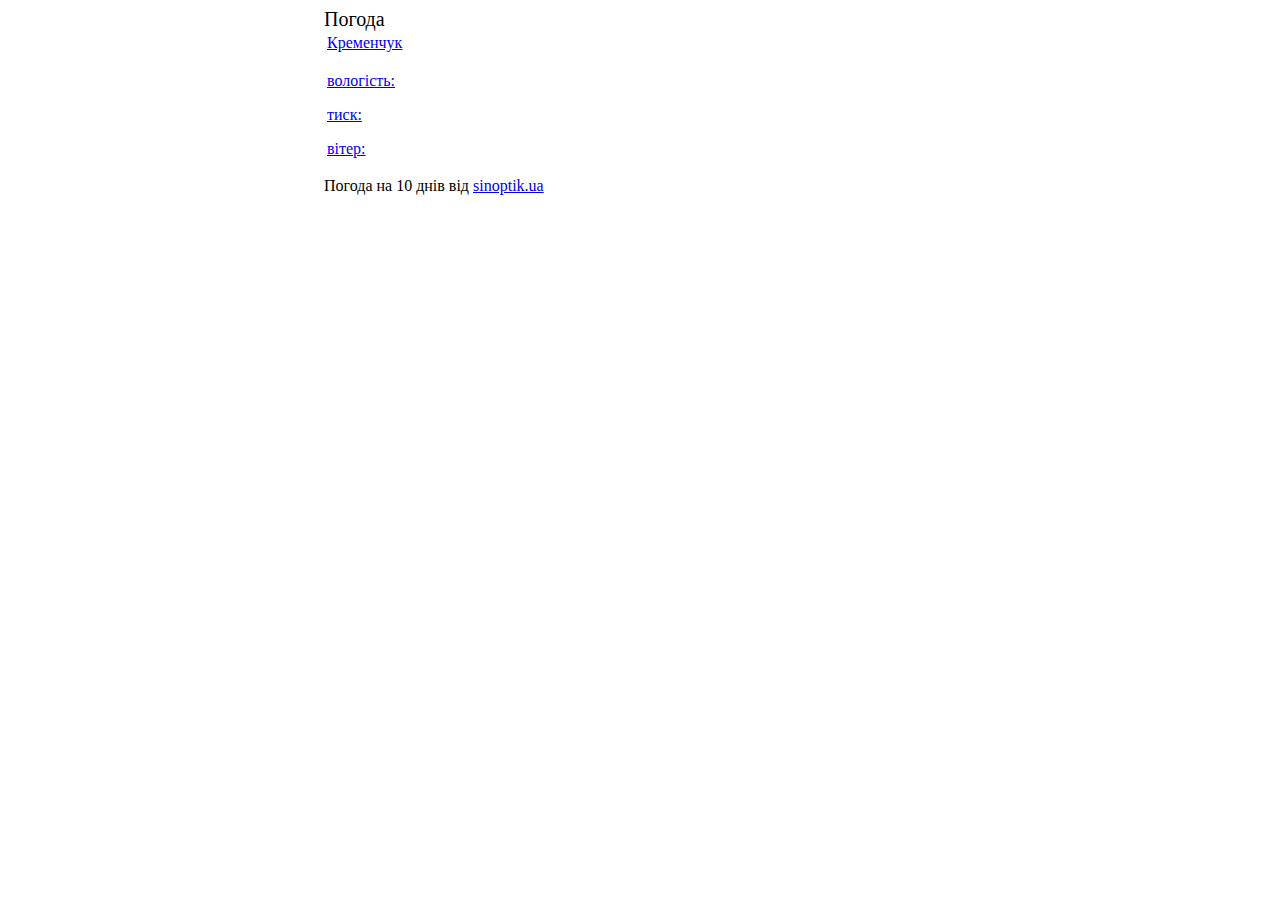
==== lb/index.html @ 2ee164f0 "Update index.html" ====
<!DOCTYPE html>
<html lang="ru">

<head>
	<meta http-equiv="content-type" content="text/html; charset=utf-8" />
    <title>xml parser</title>
    <meta http-equiv="X-UA-Compatible" content="IE=edge">
	<style>
#SinoptikInformer{
    display: block;
    margin: 0 auto;
    width: 50%;
    /* height: 257px; */
    font-size: 16px !important;
		}
		
#SinoptikInformer .siMh{
	font-size: 20px !important;
	}
		
#SinoptikInformer #siHeader{
    font-size: 15px !important;	
	}
	</style>
</head>

<body style="font-family: 'Source Sans Pro'; 
	     font-style: normal; 
	     font-weight: 300.400; 
	     background: url(bg.jpg) no-repeat center fixed; 
	     background-size: 100%;">
<div id="SinoptikInformer" class="SinoptikInformer type1"><div class="siHeader"><div class="siLh"><div class="siMh"><a onmousedown="siClickCount();" class="siLogo" href="https://ua.sinoptik.ua/" target="_blank" rel="nofollow" title="Погода"> </a>Погода <span id="siHeader"></span></div></div></div><div class="siBody"><table><tbody><tr><td class="siCityV" style="width:100%;"><a onmousedown="siClickCount();" href="https://ua.sinoptik.ua/погода-кременчук" title="Погода у Кременчуці" target="_blank"><div class="siCityName"><span>Кременчук</span></a></div></tr><tr><td style="width:100%;"><div class="siCityV2"><a onmousedown="siClickCount();" href="https://ua.sinoptik.ua/погода-кременчук" title="Погода у Кременчуці" target="_blank"><div id="siCont0" class="siBodyContent"><div class="siLeft"><div class="siTerm"></div><div class="siT" id="siT0"></div><div id="weatherIco0"></div></div><div class="siInf"><p>вологість: <span id="vl0"></span></p><p>тиск: <span id="dav0"></span></p><p>вітер: <span id="wind0"></span></p></div></div></a></div></td></tr></tbody></table><div class="siLinks">Погода на 10 днів від <a href="https://ua.sinoptik.ua/погода-кременчук/10-днів" title="Погода на 10 днів" target="_blank" onmousedown="siClickCount();">sinoptik.ua</a></div></div><div class="siFooter"><div class="siLf"><div class="siMf"></div></div></div></div><script type="text/javascript" charset="UTF-8" src="//sinoptik.ua/informers_js.php?title=4&amp;wind=3&amp;cities=303012571&amp;lang=ua"></script>
    
</body>
</html>
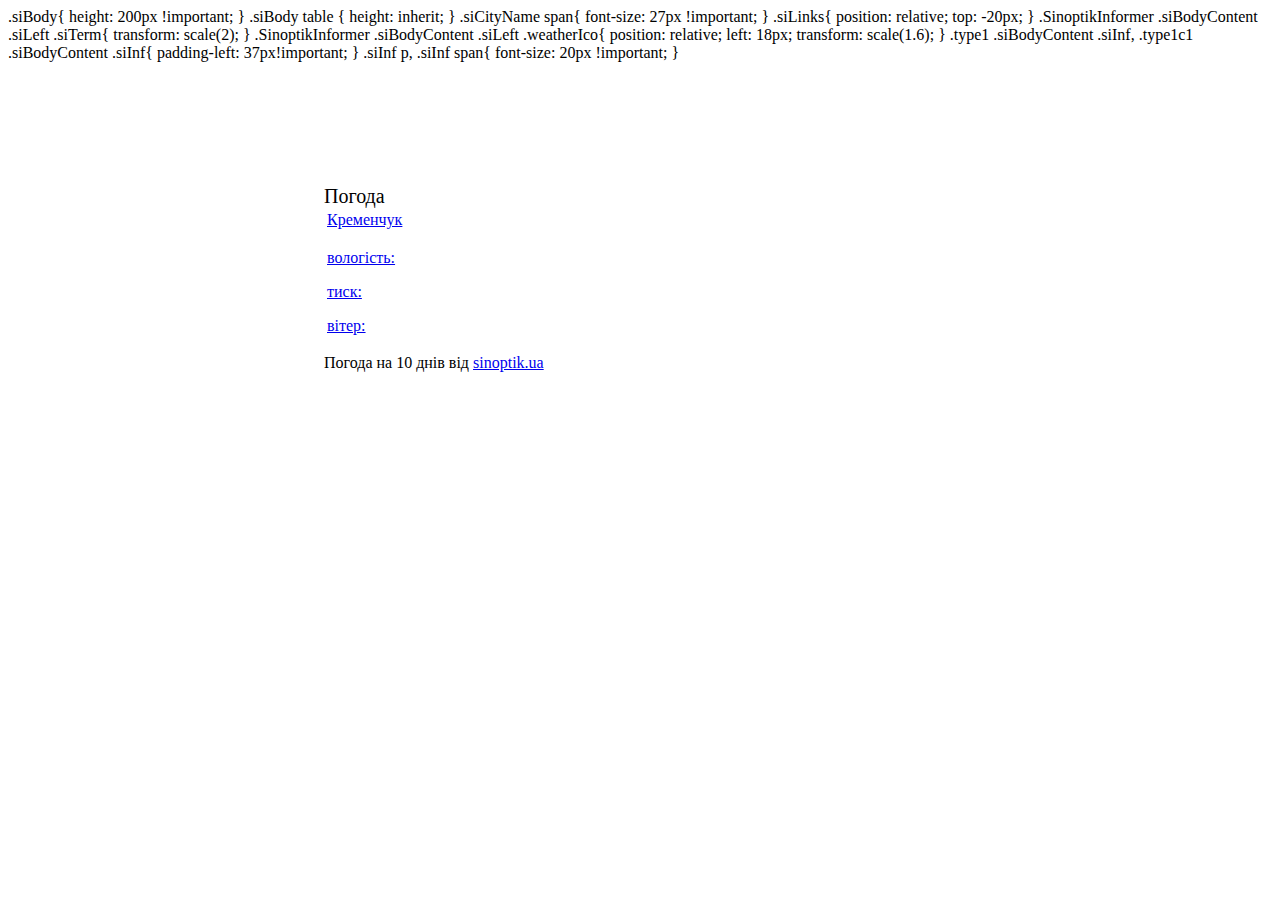
==== commit 5783c1bd: "Update index.html" ====
--- a/lb/index.html
+++ b/lb/index.html
@@ -8,9 +8,8 @@
 	<style>
 #SinoptikInformer{
     display: block;
-    margin: 0 auto;
     width: 50%;
-    /* height: 257px; */
+    margin: calc(20% - 130px) auto;
     font-size: 16px !important;
 		}
 		
@@ -22,6 +21,43 @@
     font-size: 15px !important;	
 	}
 	</style>
+	
+.siBody{
+	height: 200px !important;
+	
+	}
+	
+.siBody table {
+	height: inherit;
+	}
+	
+.siCityName span{
+	font-size: 27px !important;
+	}
+	
+.siLinks{
+    position: relative;
+    top: -20px;	
+	}
+	
+.SinoptikInformer .siBodyContent .siLeft .siTerm{
+transform: scale(2);
+	}
+	
+.SinoptikInformer .siBodyContent .siLeft .weatherIco{
+    position: relative;
+    left: 18px;
+    transform: scale(1.6);	
+	}
+	
+.type1 .siBodyContent .siInf, .type1c1 .siBodyContent .siInf{
+	padding-left: 37px!important;
+	}
+	
+.siInf p,
+.siInf span{
+	font-size: 20px !important;
+	}
 </head>
 
 <body style="font-family: 'Source Sans Pro'; 
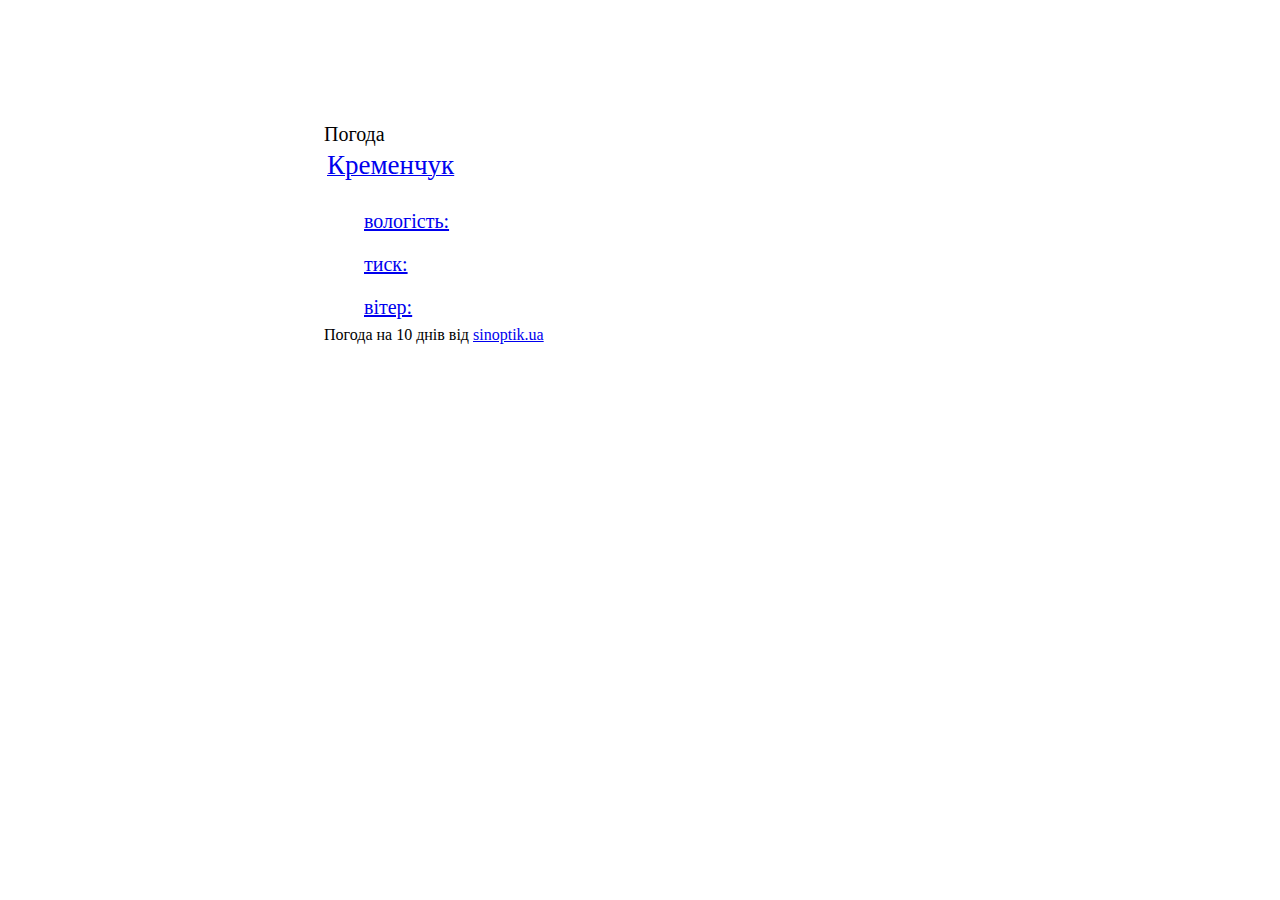
==== commit 6c1e25be: "Update index.html" ====
--- a/lb/index.html
+++ b/lb/index.html
@@ -20,7 +20,7 @@
 #SinoptikInformer #siHeader{
     font-size: 15px !important;	
 	}
-	</style>
+	
 	
 .siBody{
 	height: 200px !important;
@@ -58,6 +58,7 @@
 .siInf span{
 	font-size: 20px !important;
 	}
+	</style>
 </head>
 
 <body style="font-family: 'Source Sans Pro'; 
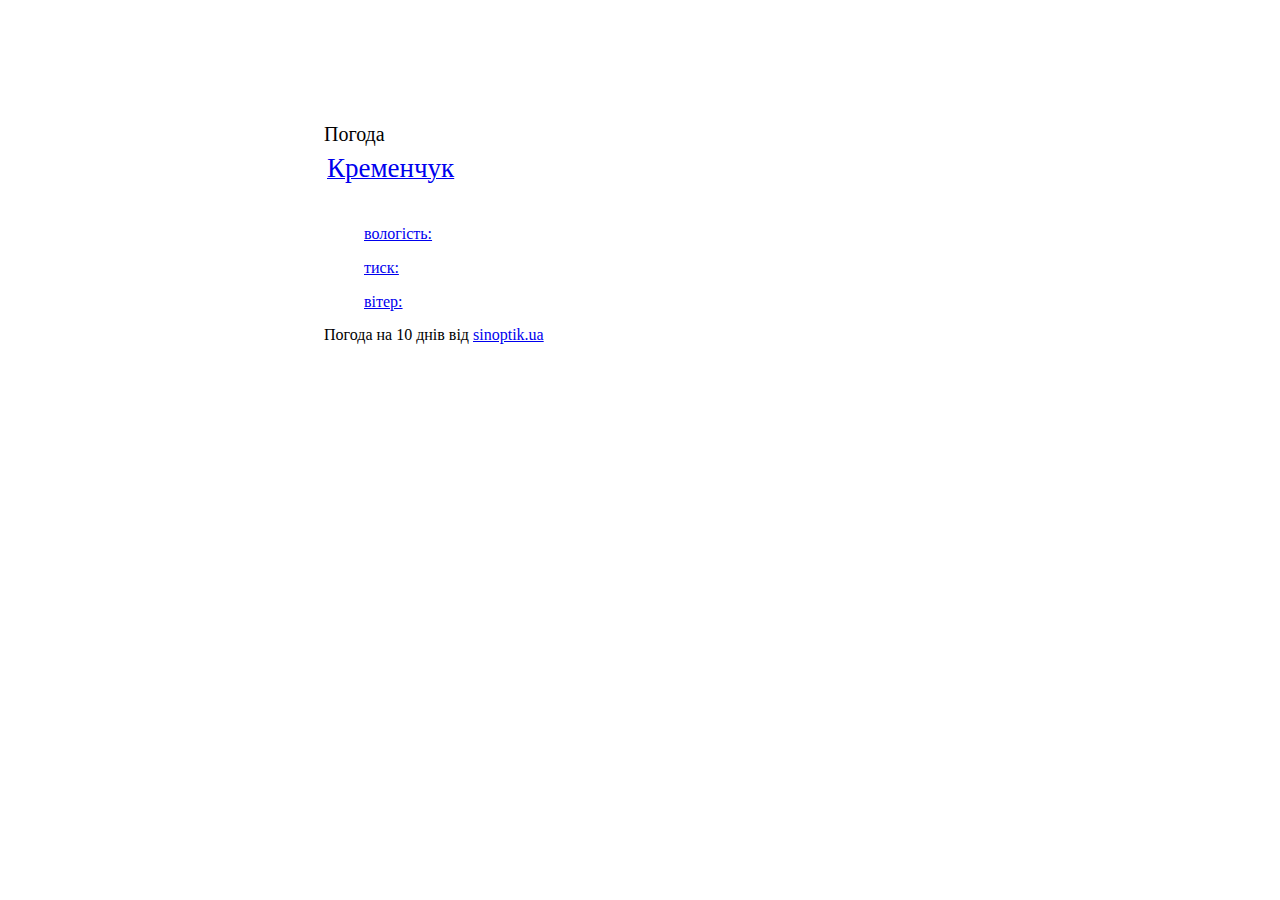
==== commit c5d9eb31: "Update index.html" ====
--- a/lb/index.html
+++ b/lb/index.html
@@ -20,7 +20,9 @@
 #SinoptikInformer #siHeader{
     font-size: 15px !important;	
 	}
-	
+table td{
+	vertical-align: middle !important;	
+		}
 	
 .siBody{
 	height: 200px !important;
@@ -31,7 +33,7 @@
 	height: inherit;
 	}
 	
-.siCityName span{
+.SinoptikInformer .siCityName a span{
 	font-size: 27px !important;
 	}
 	
@@ -54,9 +56,13 @@
 	padding-left: 37px!important;
 	}
 	
+.siInf{
+    padding-left: 35px !important;
+	}
+		
 .siInf p,
 .siInf span{
-	font-size: 20px !important;
+	/*font-size: 20px !important;*/
 	}
 	</style>
 </head>
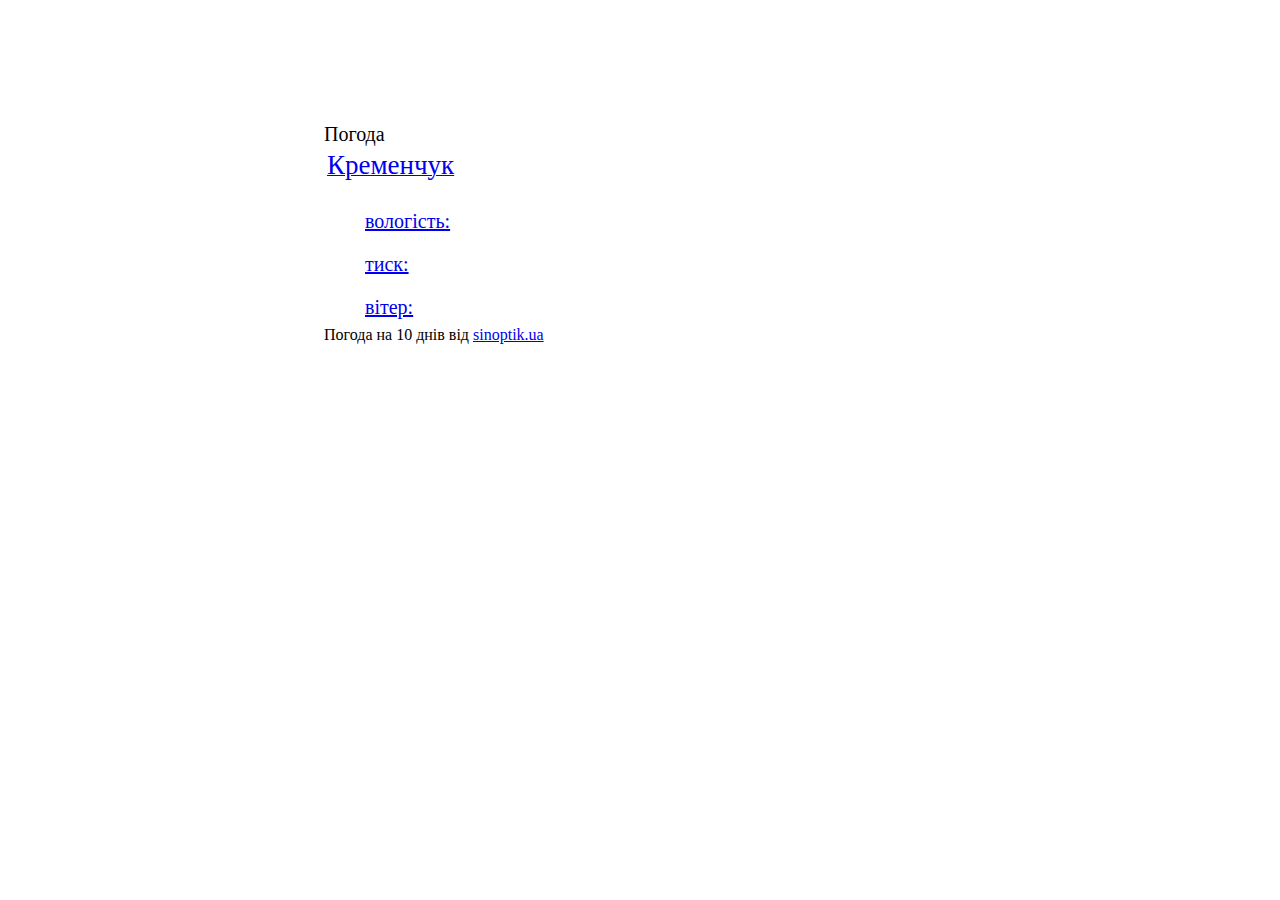
==== commit 7d55ec7a: "Update index.html" ====
--- a/lb/index.html
+++ b/lb/index.html
@@ -62,7 +62,7 @@
 		
 .siInf p,
 .siInf span{
-	/*font-size: 20px !important;*/
+	font-size: 20px !important;
 	}
 	</style>
 </head>
@@ -72,7 +72,7 @@
 	     font-weight: 300.400; 
 	     background: url(bg.jpg) no-repeat center fixed; 
 	     background-size: 100%;">
-<div id="SinoptikInformer" class="SinoptikInformer type1"><div class="siHeader"><div class="siLh"><div class="siMh"><a onmousedown="siClickCount();" class="siLogo" href="https://ua.sinoptik.ua/" target="_blank" rel="nofollow" title="Погода"> </a>Погода <span id="siHeader"></span></div></div></div><div class="siBody"><table><tbody><tr><td class="siCityV" style="width:100%;"><a onmousedown="siClickCount();" href="https://ua.sinoptik.ua/погода-кременчук" title="Погода у Кременчуці" target="_blank"><div class="siCityName"><span>Кременчук</span></a></div></tr><tr><td style="width:100%;"><div class="siCityV2"><a onmousedown="siClickCount();" href="https://ua.sinoptik.ua/погода-кременчук" title="Погода у Кременчуці" target="_blank"><div id="siCont0" class="siBodyContent"><div class="siLeft"><div class="siTerm"></div><div class="siT" id="siT0"></div><div id="weatherIco0"></div></div><div class="siInf"><p>вологість: <span id="vl0"></span></p><p>тиск: <span id="dav0"></span></p><p>вітер: <span id="wind0"></span></p></div></div></a></div></td></tr></tbody></table><div class="siLinks">Погода на 10 днів від <a href="https://ua.sinoptik.ua/погода-кременчук/10-днів" title="Погода на 10 днів" target="_blank" onmousedown="siClickCount();">sinoptik.ua</a></div></div><div class="siFooter"><div class="siLf"><div class="siMf"></div></div></div></div><script type="text/javascript" charset="UTF-8" src="//sinoptik.ua/informers_js.php?title=4&amp;wind=3&amp;cities=303012571&amp;lang=ua"></script>
+<div id="SinoptikInformer" class="SinoptikInformer type1"><div class="siHeader"><div class="siLh"><div class="siMh"><a onmousedown="siClickCount();" class="siLogo" href="https://ua.sinoptik.ua/" target="_blank" rel="nofollow" title="Погода"> </a>Погода <span id="siHeader"></span></div></div></div><div class="siBody"><table><tbody><tr><td class="siCityV" style="width:100%;vertical-align: middle!important;"><a onmousedown="siClickCount();" href="https://ua.sinoptik.ua/погода-кременчук" title="Погода у Кременчуці" target="_blank"><div class="siCityName"><span>Кременчук</span></a></div></tr><tr><td style="width:100%;vertical-align: middle!important;"><div class="siCityV2"><a onmousedown="siClickCount();" href="https://ua.sinoptik.ua/погода-кременчук" title="Погода у Кременчуці" target="_blank"><div id="siCont0" class="siBodyContent"><div class="siLeft"><div class="siTerm"></div><div class="siT" id="siT0"></div><div id="weatherIco0"></div></div><div class="siInf" style="padding-left:38px !important"><p>вологість: <span id="vl0"></span></p><p>тиск: <span id="dav0"></span></p><p>вітер: <span id="wind0"></span></p></div></div></a></div></td></tr></tbody></table><div class="siLinks">Погода на 10 днів від <a href="https://ua.sinoptik.ua/погода-кременчук/10-днів" title="Погода на 10 днів" target="_blank" onmousedown="siClickCount();">sinoptik.ua</a></div></div><div class="siFooter"><div class="siLf"><div class="siMf"></div></div></div></div><script type="text/javascript" charset="UTF-8" src="//sinoptik.ua/informers_js.php?title=4&amp;wind=3&amp;cities=303012571&amp;lang=ua"></script>
     
 </body>
 </html>
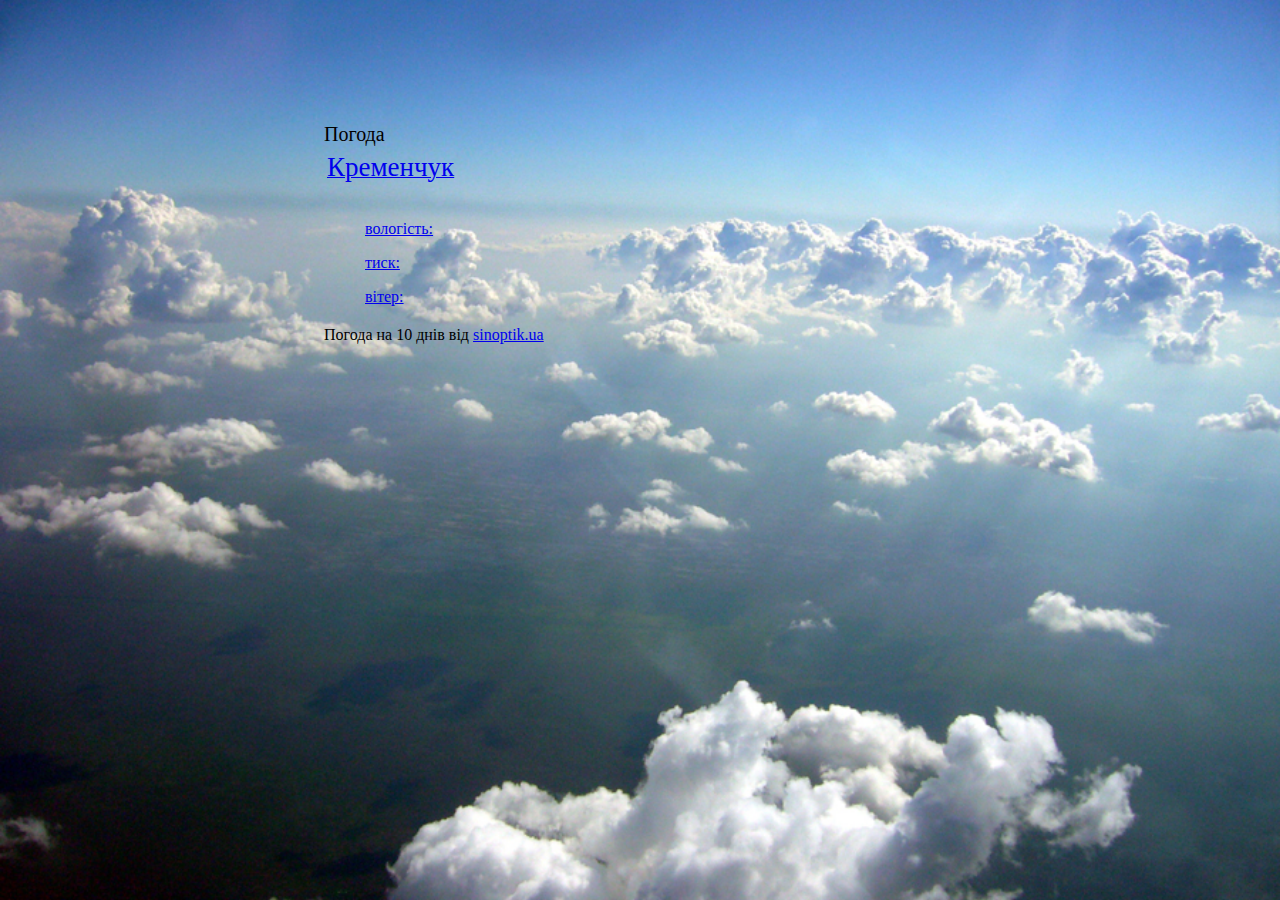
==== commit 0c3b91c1: "Update index.html" ====
--- a/lb/index.html
+++ b/lb/index.html
@@ -62,7 +62,7 @@
 		
 .siInf p,
 .siInf span{
-	font-size: 20px !important;
+	font-size: 16px !important;
 	}
 	</style>
 </head>
@@ -70,9 +70,10 @@
 <body style="font-family: 'Source Sans Pro'; 
 	     font-style: normal; 
 	     font-weight: 300.400; 
-	     background: url(bg.jpg) no-repeat center fixed; 
+	     background: url(Sky-2.jpg) no-repeat center fixed; 
 	     background-size: 100%;">
-<div id="SinoptikInformer" class="SinoptikInformer type1"><div class="siHeader"><div class="siLh"><div class="siMh"><a onmousedown="siClickCount();" class="siLogo" href="https://ua.sinoptik.ua/" target="_blank" rel="nofollow" title="Погода"> </a>Погода <span id="siHeader"></span></div></div></div><div class="siBody"><table><tbody><tr><td class="siCityV" style="width:100%;vertical-align: middle!important;"><a onmousedown="siClickCount();" href="https://ua.sinoptik.ua/погода-кременчук" title="Погода у Кременчуці" target="_blank"><div class="siCityName"><span>Кременчук</span></a></div></tr><tr><td style="width:100%;vertical-align: middle!important;"><div class="siCityV2"><a onmousedown="siClickCount();" href="https://ua.sinoptik.ua/погода-кременчук" title="Погода у Кременчуці" target="_blank"><div id="siCont0" class="siBodyContent"><div class="siLeft"><div class="siTerm"></div><div class="siT" id="siT0"></div><div id="weatherIco0"></div></div><div class="siInf" style="padding-left:38px !important"><p>вологість: <span id="vl0"></span></p><p>тиск: <span id="dav0"></span></p><p>вітер: <span id="wind0"></span></p></div></div></a></div></td></tr></tbody></table><div class="siLinks">Погода на 10 днів від <a href="https://ua.sinoptik.ua/погода-кременчук/10-днів" title="Погода на 10 днів" target="_blank" onmousedown="siClickCount();">sinoptik.ua</a></div></div><div class="siFooter"><div class="siLf"><div class="siMf"></div></div></div></div><script type="text/javascript" charset="UTF-8" src="//sinoptik.ua/informers_js.php?title=4&amp;wind=3&amp;cities=303012571&amp;lang=ua"></script>
+<div id="SinoptikInformer" class="SinoptikInformer type1"><div class="siHeader"><div class="siLh"><div class="siMh"><a onmousedown="siClickCount();" class="siLogo" href="https://ua.sinoptik.ua/" target="_blank" rel="nofollow" title="Погода"> </a>Погода <span id="siHeader"></span></div></div></div><div class="siBody"><table><tbody><tr><td class="siCityV" style="width:100%;vertical-align: middle!important;"><a onmousedown="siClickCount();" href="https://ua.sinoptik.ua/погода-кременчук" title="Погода у Кременчуці" target="_blank"><div class="siCityName"><span>Кременчук</span></a></div></tr><tr><td style="width:100%;vertical-align: middle!important;"><div class="siCityV2"><a onmousedown="siClickCount();" href="https://ua.sinoptik.ua/погода-кременчук" title="Погода у Кременчуці" target="_blank"><div id="siCont0" class="siBodyContent"><div class="siLeft"><div class="siTerm"></div><div class="siT" id="siT0"></div><div id="weatherIco0"></div></div><div class="siInf" style="padding-left:38px !important;    width: 122px !important;
+    margin-bottom: 24px;"><p>вологість: <span id="vl0"></span></p><p>тиск: <span id="dav0"></span></p><p>вітер: <span id="wind0"></span></p></div></div></a></div></td></tr></tbody></table><div class="siLinks">Погода на 10 днів від <a href="https://ua.sinoptik.ua/погода-кременчук/10-днів" title="Погода на 10 днів" target="_blank" onmousedown="siClickCount();">sinoptik.ua</a></div></div><div class="siFooter"><div class="siLf"><div class="siMf"></div></div></div></div><script type="text/javascript" charset="UTF-8" src="//sinoptik.ua/informers_js.php?title=4&amp;wind=3&amp;cities=303012571&amp;lang=ua"></script>
     
 </body>
 </html>
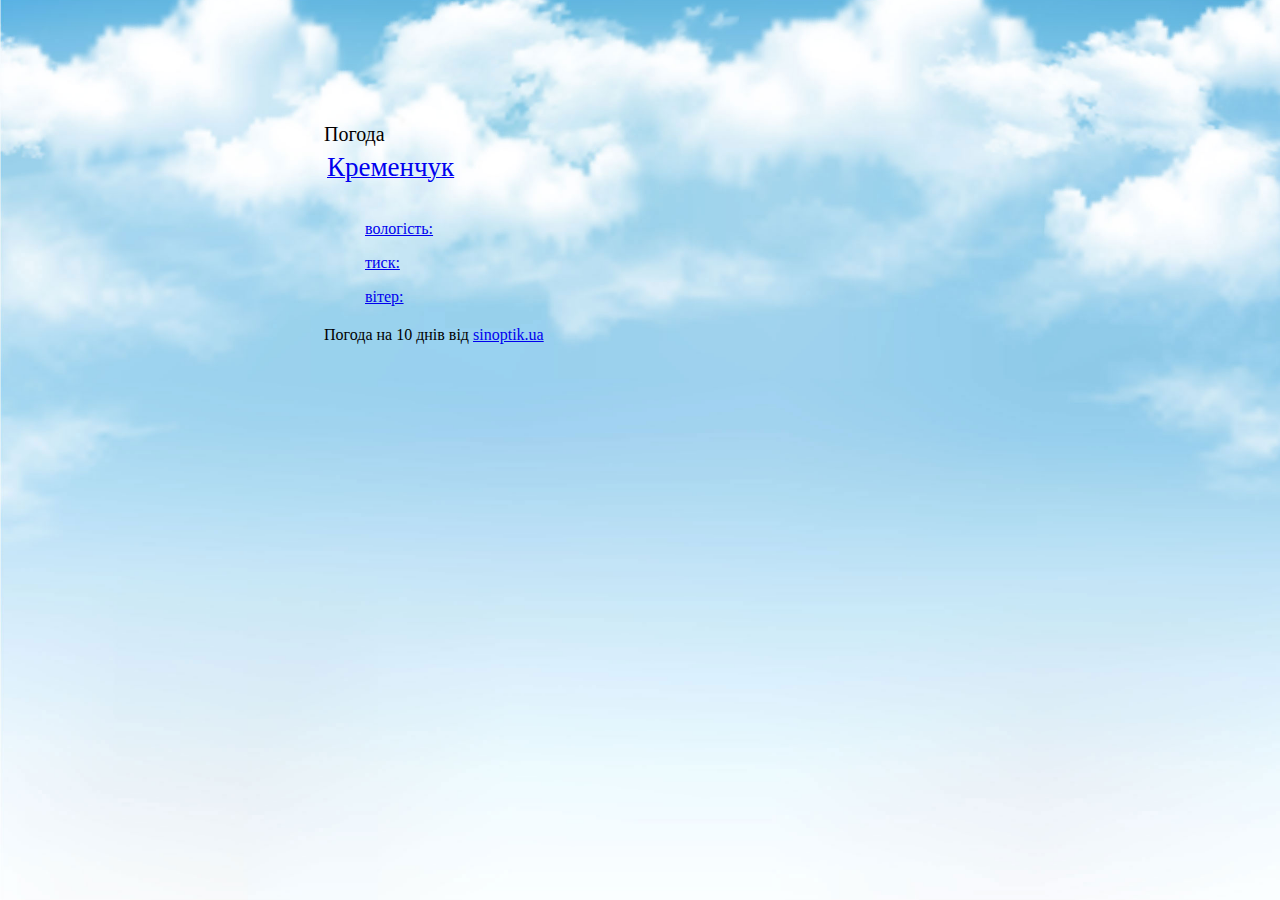
==== commit 89535e5a: "Update index.html" ====
--- a/lb/index.html
+++ b/lb/index.html
@@ -70,7 +70,7 @@
 <body style="font-family: 'Source Sans Pro'; 
 	     font-style: normal; 
 	     font-weight: 300.400; 
-	     background: url(Sky-2.jpg) no-repeat center fixed; 
+	     background: url(BG.jpg) no-repeat center fixed; 
 	     background-size: 100%;">
 <div id="SinoptikInformer" class="SinoptikInformer type1"><div class="siHeader"><div class="siLh"><div class="siMh"><a onmousedown="siClickCount();" class="siLogo" href="https://ua.sinoptik.ua/" target="_blank" rel="nofollow" title="Погода"> </a>Погода <span id="siHeader"></span></div></div></div><div class="siBody"><table><tbody><tr><td class="siCityV" style="width:100%;vertical-align: middle!important;"><a onmousedown="siClickCount();" href="https://ua.sinoptik.ua/погода-кременчук" title="Погода у Кременчуці" target="_blank"><div class="siCityName"><span>Кременчук</span></a></div></tr><tr><td style="width:100%;vertical-align: middle!important;"><div class="siCityV2"><a onmousedown="siClickCount();" href="https://ua.sinoptik.ua/погода-кременчук" title="Погода у Кременчуці" target="_blank"><div id="siCont0" class="siBodyContent"><div class="siLeft"><div class="siTerm"></div><div class="siT" id="siT0"></div><div id="weatherIco0"></div></div><div class="siInf" style="padding-left:38px !important;    width: 122px !important;
     margin-bottom: 24px;"><p>вологість: <span id="vl0"></span></p><p>тиск: <span id="dav0"></span></p><p>вітер: <span id="wind0"></span></p></div></div></a></div></td></tr></tbody></table><div class="siLinks">Погода на 10 днів від <a href="https://ua.sinoptik.ua/погода-кременчук/10-днів" title="Погода на 10 днів" target="_blank" onmousedown="siClickCount();">sinoptik.ua</a></div></div><div class="siFooter"><div class="siLf"><div class="siMf"></div></div></div></div><script type="text/javascript" charset="UTF-8" src="//sinoptik.ua/informers_js.php?title=4&amp;wind=3&amp;cities=303012571&amp;lang=ua"></script>
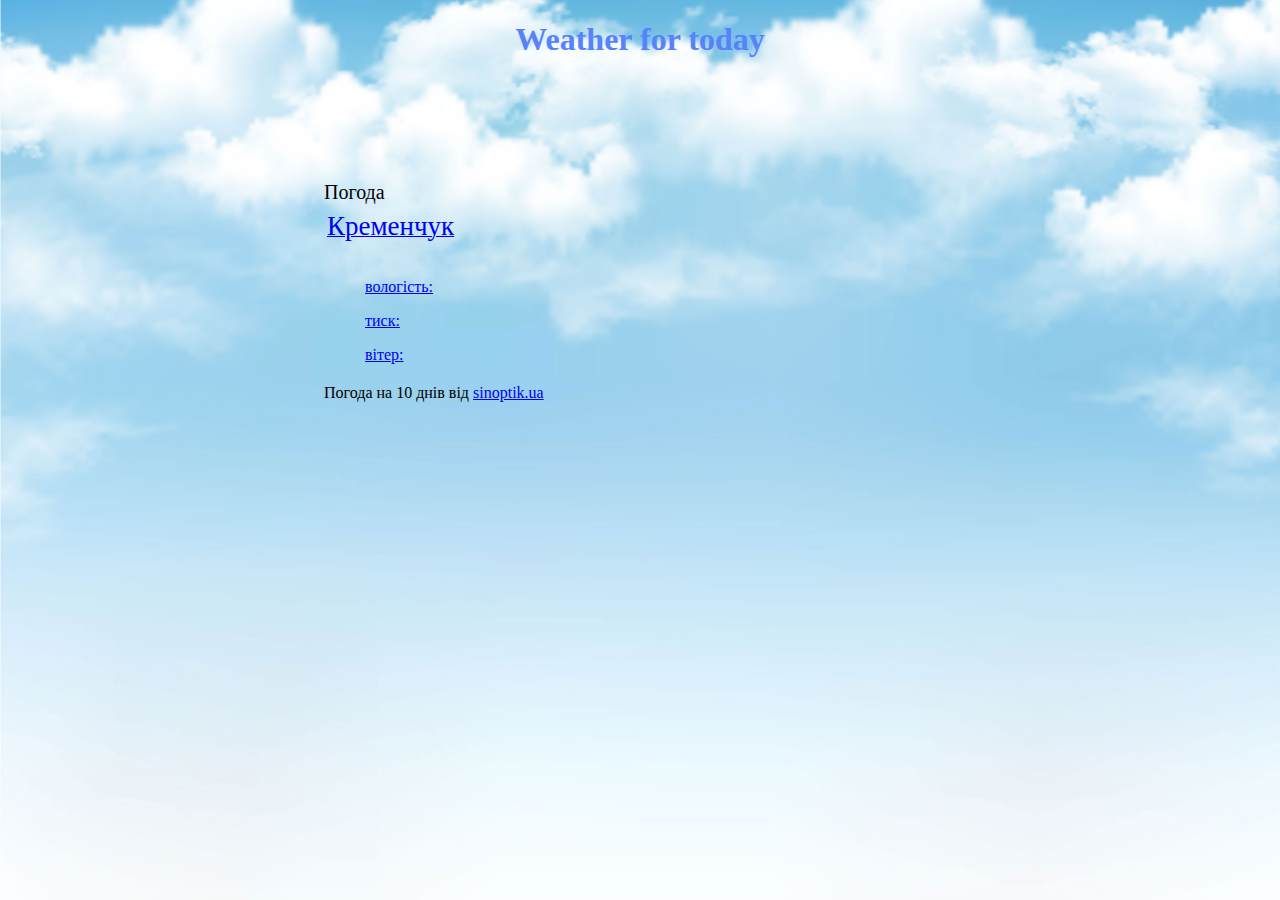
==== commit 25b03aaa: "Update index.html" ====
--- a/lb/index.html
+++ b/lb/index.html
@@ -72,6 +72,7 @@
 	     font-weight: 300.400; 
 	     background: url(BG.jpg) no-repeat center fixed; 
 	     background-size: 100%;">
+	<h1 style="color: #5882FA; text-align:center"> Weather for today </h1>
 <div id="SinoptikInformer" class="SinoptikInformer type1"><div class="siHeader"><div class="siLh"><div class="siMh"><a onmousedown="siClickCount();" class="siLogo" href="https://ua.sinoptik.ua/" target="_blank" rel="nofollow" title="Погода"> </a>Погода <span id="siHeader"></span></div></div></div><div class="siBody"><table><tbody><tr><td class="siCityV" style="width:100%;vertical-align: middle!important;"><a onmousedown="siClickCount();" href="https://ua.sinoptik.ua/погода-кременчук" title="Погода у Кременчуці" target="_blank"><div class="siCityName"><span>Кременчук</span></a></div></tr><tr><td style="width:100%;vertical-align: middle!important;"><div class="siCityV2"><a onmousedown="siClickCount();" href="https://ua.sinoptik.ua/погода-кременчук" title="Погода у Кременчуці" target="_blank"><div id="siCont0" class="siBodyContent"><div class="siLeft"><div class="siTerm"></div><div class="siT" id="siT0"></div><div id="weatherIco0"></div></div><div class="siInf" style="padding-left:38px !important;    width: 122px !important;
     margin-bottom: 24px;"><p>вологість: <span id="vl0"></span></p><p>тиск: <span id="dav0"></span></p><p>вітер: <span id="wind0"></span></p></div></div></a></div></td></tr></tbody></table><div class="siLinks">Погода на 10 днів від <a href="https://ua.sinoptik.ua/погода-кременчук/10-днів" title="Погода на 10 днів" target="_blank" onmousedown="siClickCount();">sinoptik.ua</a></div></div><div class="siFooter"><div class="siLf"><div class="siMf"></div></div></div></div><script type="text/javascript" charset="UTF-8" src="//sinoptik.ua/informers_js.php?title=4&amp;wind=3&amp;cities=303012571&amp;lang=ua"></script>
     
